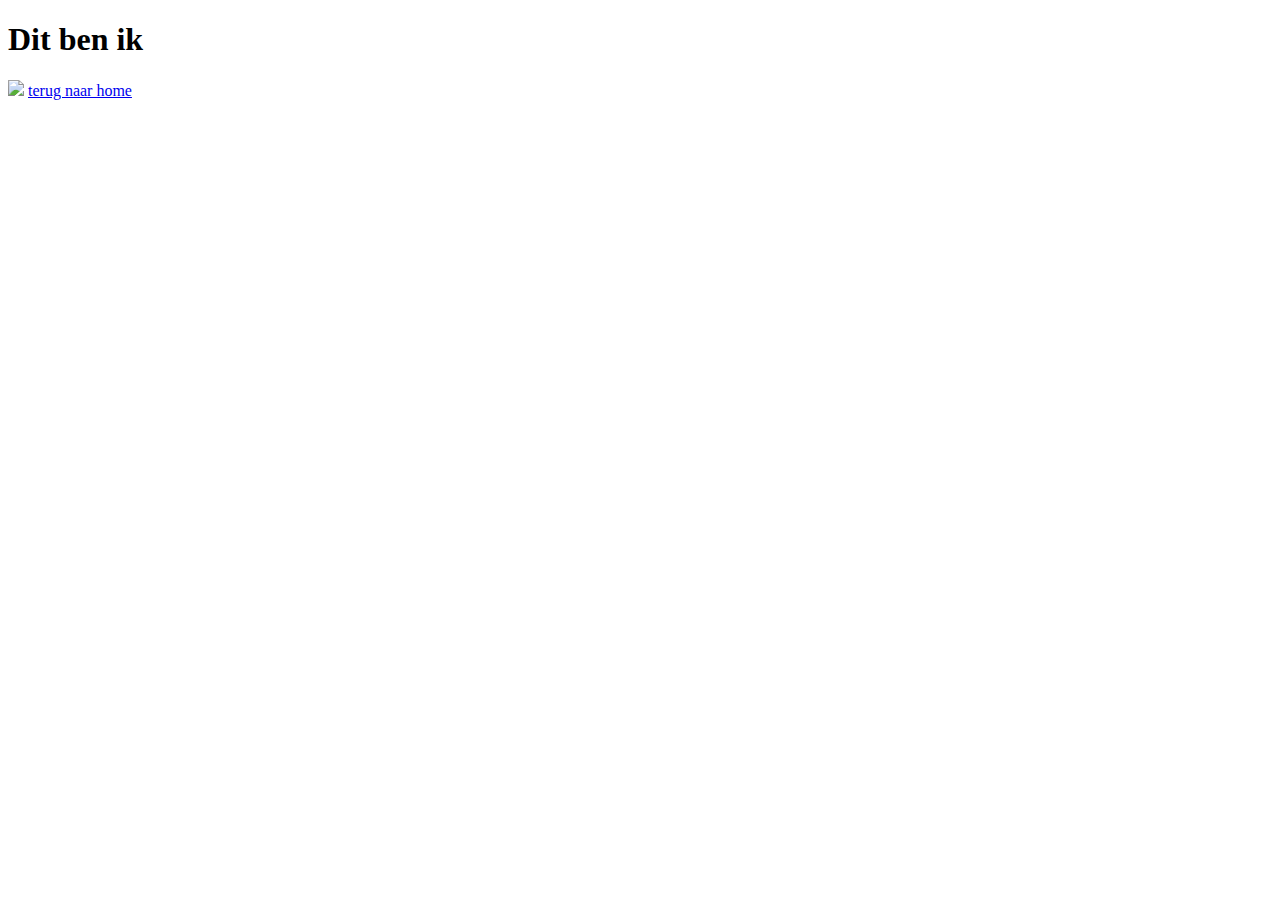
==== about.html @ fae53698 "Oefening Links, images, lists" ====
<!DOCTYPE html>
<html>

<head>
<title>Pagina 2</title>
</head>

<body>
    <h1>Dit ben ik</h1>
    <img src="afbeeldingen/IMG_1449.jpg">
    <a href="index2.html" target="_blank" >terug naar home</a>
</body>
</html>
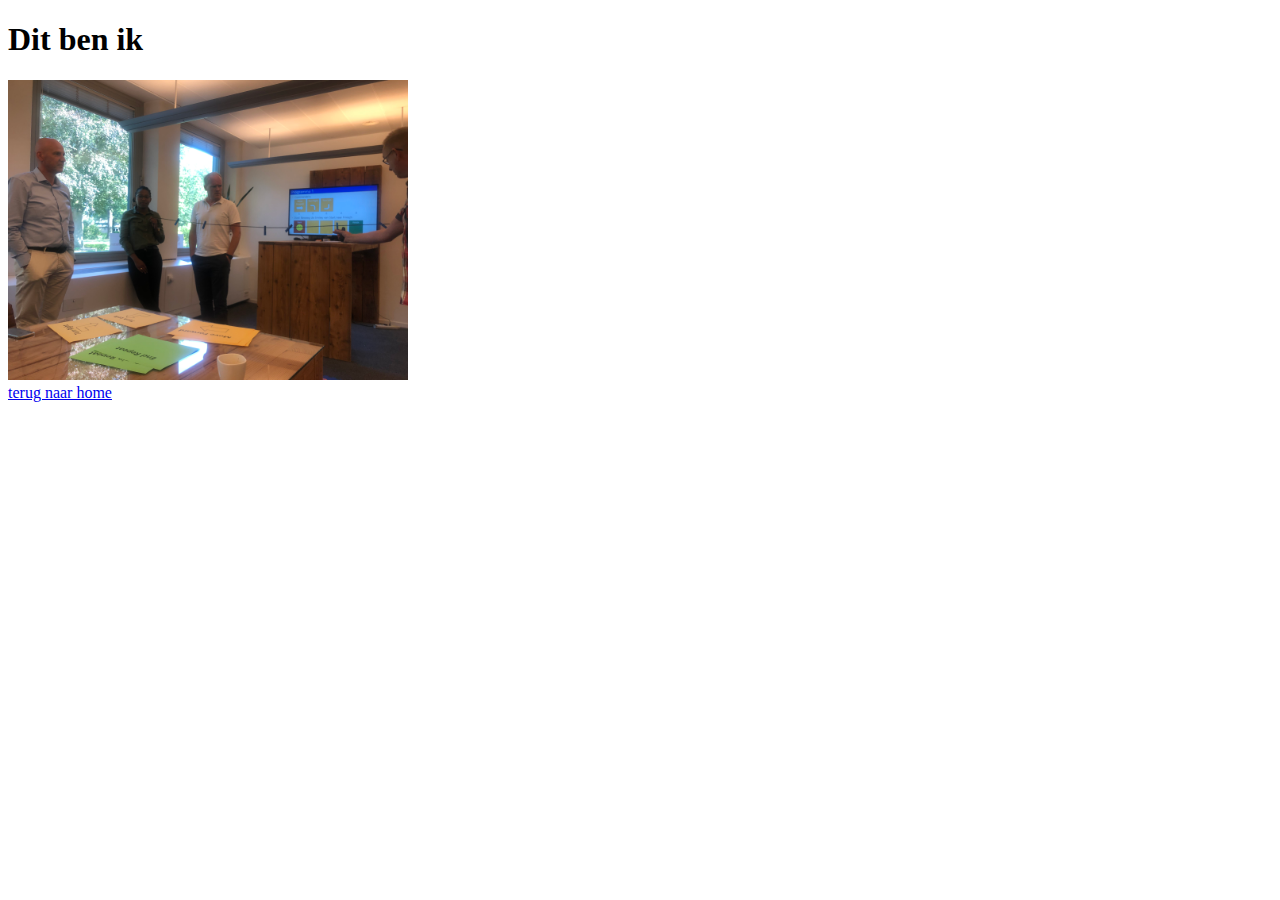
==== commit 63a1106b: "Hackathon - Maak eigen website" ====
--- a/about.html
+++ b/about.html
@@ -1,13 +1,16 @@
 <!DOCTYPE html>
 <html>
-
-<head>
-<title>Pagina 2</title>
-</head>
-
-<body>
-    <h1>Dit ben ik</h1>
-    <img src="afbeeldingen/IMG_1449.jpg">
-    <a href="index2.html" target="_blank" >terug naar home</a>
-</body>
-</html>+  <head>
+    <meta charset="UTF-8" />
+    <meta http-equiv="X-UA-Compatible" content="IE=edge" />
+    <meta name="viewport" content="width=device-width, initial-scale=1.0" />
+    <link rel="stylesheet" type="text/css" href="css9/style9.css" />
+    <title>Sharketing</title>
+  </head>
+  <body>
+    <h1 class="title2">Dit ben ik</h1>
+    <img width="400" src="IMG_1449.jpg"/><br>
+    <a href="index.html" target="_blank" >terug naar home</a>
+  </body>
+  <footer></footer>
+</html>
